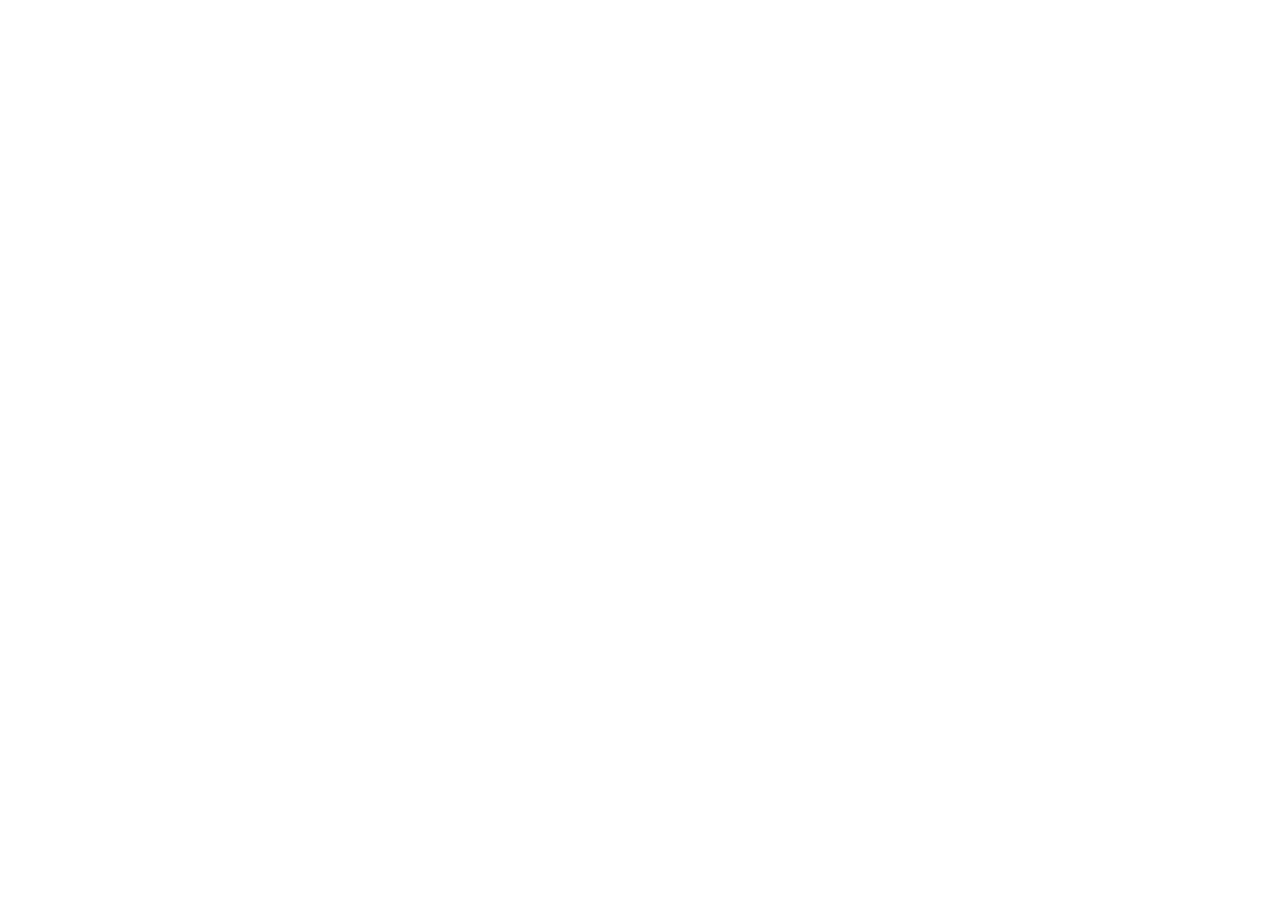
==== Think_In_A_Javascript_Way/index.html @ 316d1186 "Merge pull request #2 from ShobujDash/dev-02 closer done" ====
<!DOCTYPE html>
<html lang="en">
<head>
  <meta charset="UTF-8">
  <meta name="viewport" content="width=device-width, initial-scale=1.0">
  <title>Document</title>
</head>
<body>
  
  <!-- <script src="./03Closer.js"></script> -->
  <!-- <script src="./03_1_Closer.js"></script> -->
  <script src="./03_2_Closer.js"></script>
</body>
</html>
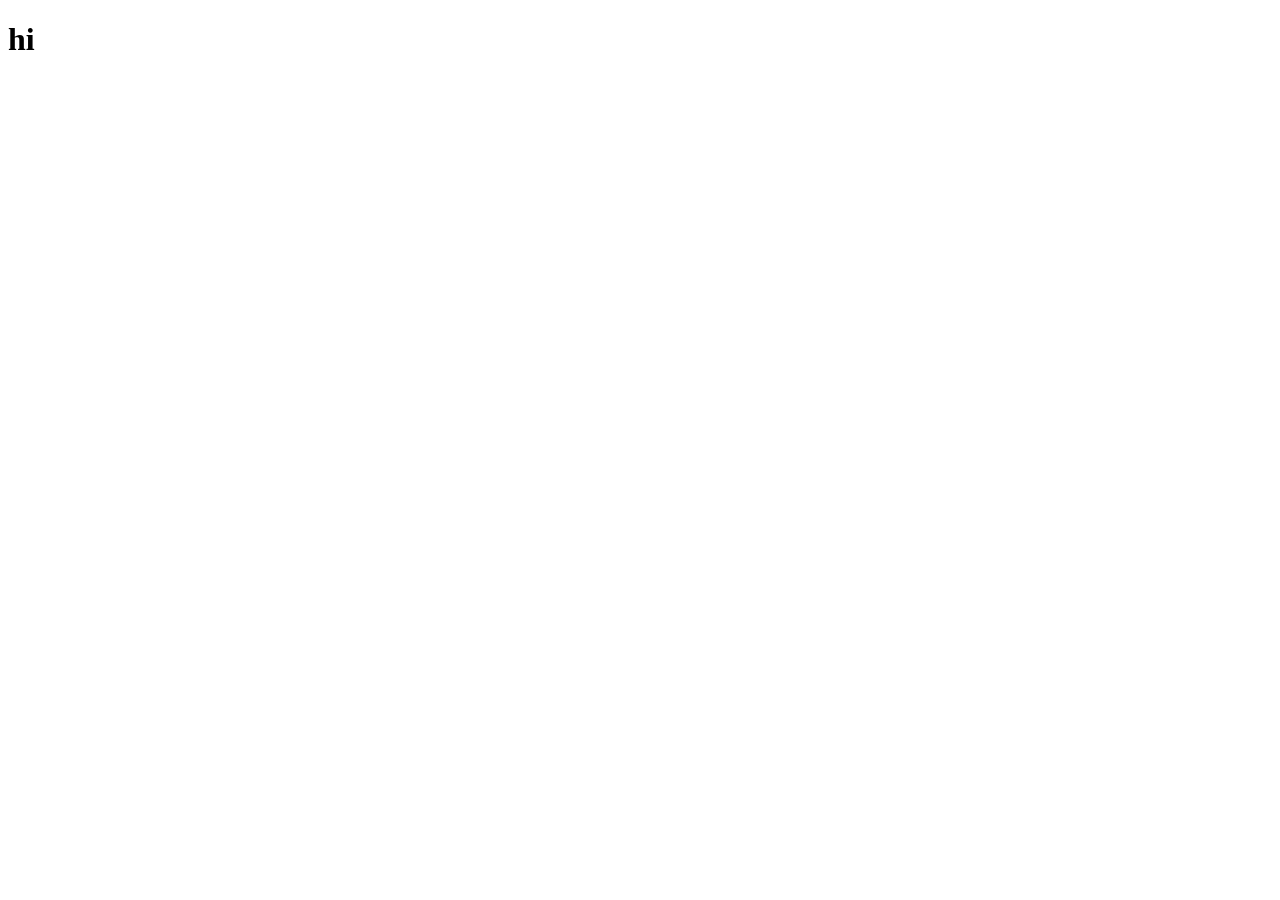
==== commit a28bca7f: "Merge pull request #3 from ShobujDash/dev-02 [Done] hoisting part" ====
--- a/Think_In_A_Javascript_Way/index.html
+++ b/Think_In_A_Javascript_Way/index.html
@@ -6,9 +6,11 @@
   <title>Document</title>
 </head>
 <body>
+  <h1>hi</h1>
   
   <!-- <script src="./03Closer.js"></script> -->
   <!-- <script src="./03_1_Closer.js"></script> -->
-  <script src="./03_2_Closer.js"></script>
+  <!-- <script src="./03_2_Closer.js"></script> -->
+  <script src="./04Hoisting.js"></script>
 </body>
 </html>
